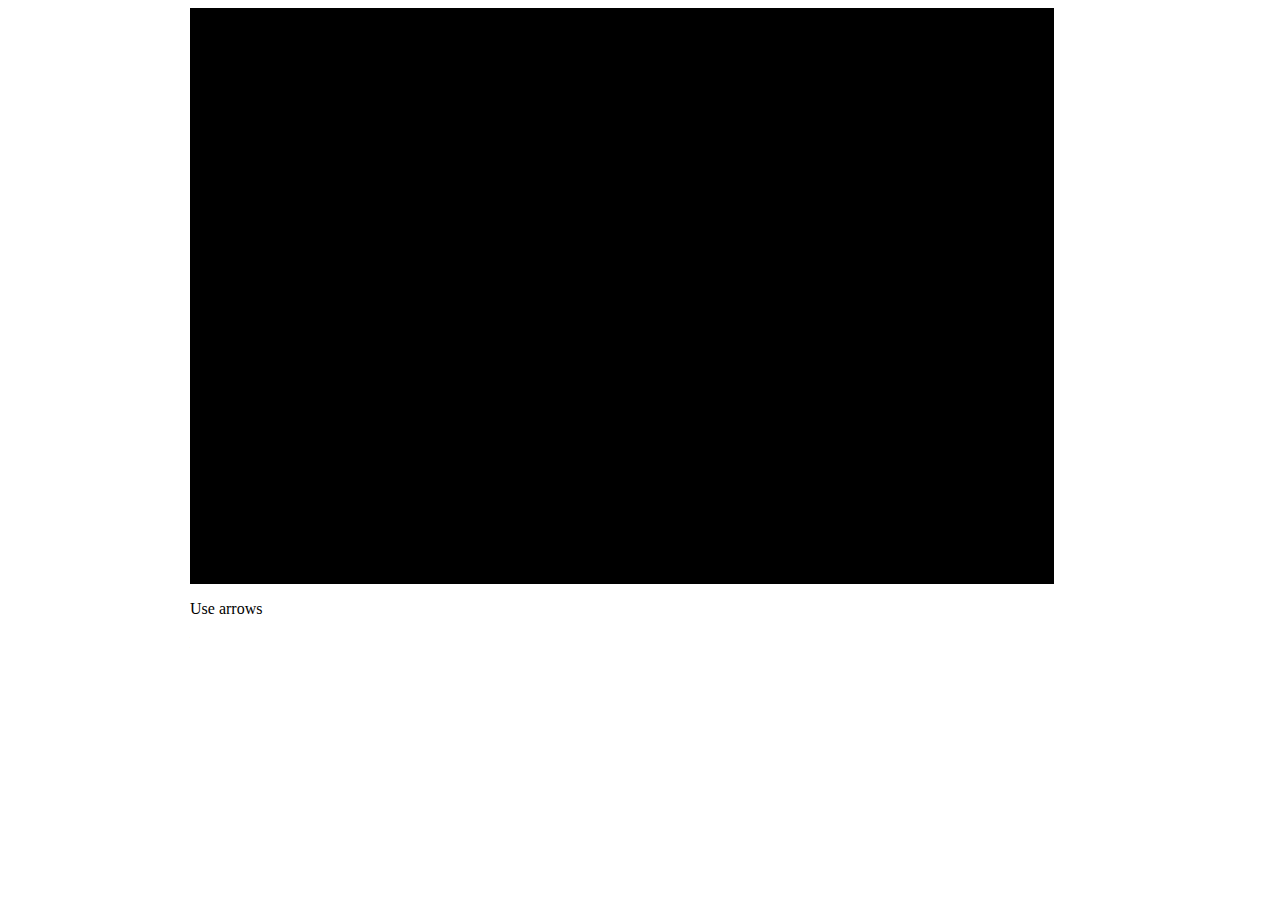
==== public/index.html @ 246c3874 "web names mod" ====
<html>
<head>
    <title>Moving terrain</title>
    <meta http-equiv="Content-Type" content="text/html; charset=UTF-8" />
    <link rel="stylesheet" type="text/css" href="main.css">
    <script type="text/javascript" src="http://ajax.googleapis.com/ajax/libs/jquery/2.0.3/jquery.min.js">    </script>
</head>
<body>
    <div id="wrap">
      <canvas id="canv" width="864" height="576"></canvas>
      <p id="hint">Use arrows</p>
      <p id="timing">N/A</p>
    </div>
</body>
<script data-main="js/main.js" src="js/require.js"></script>
</html>
---- public/main.css ----
#wrap {
     width:  900px;
     height: 300px;
     margin: 0px auto;
	}
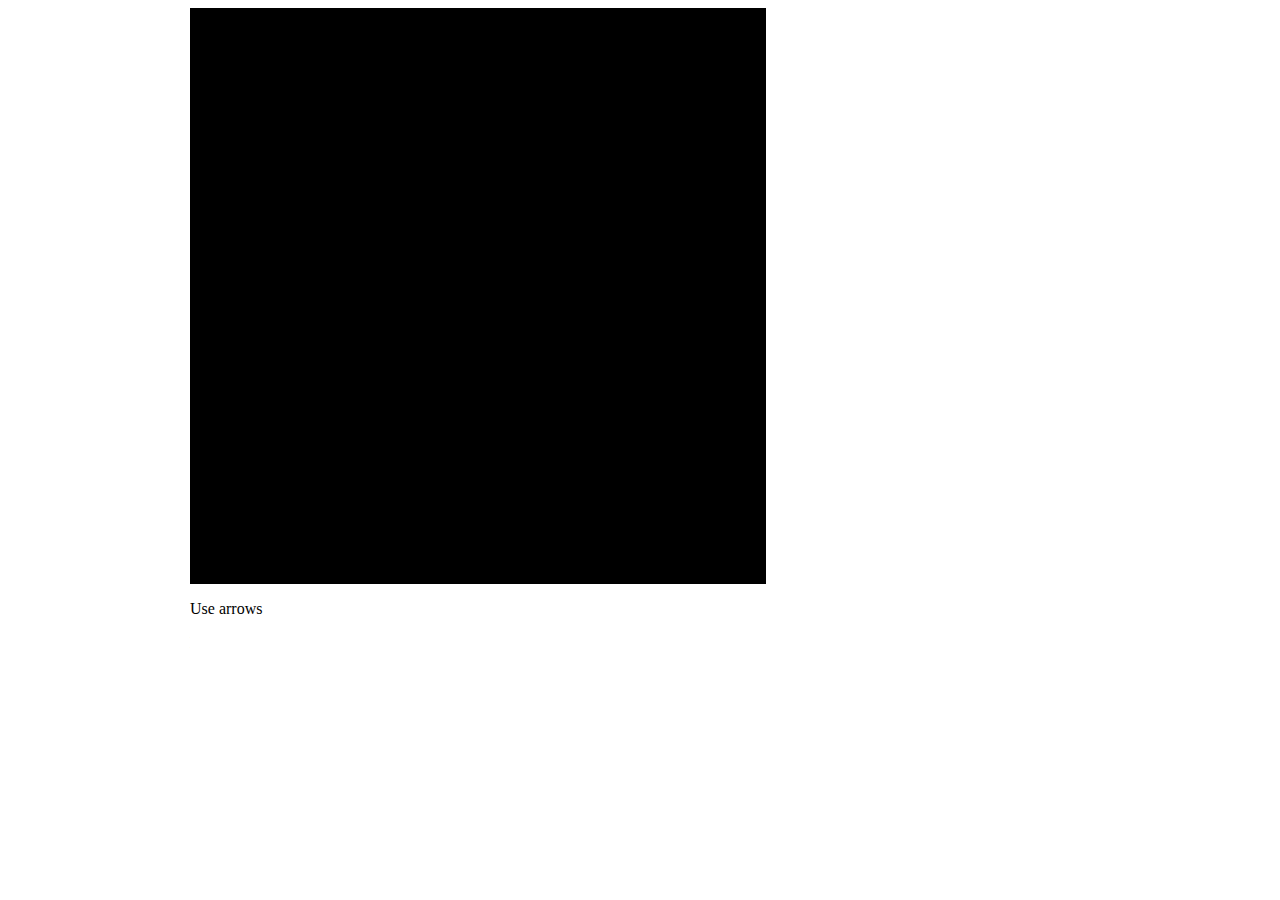
==== commit c6d90466: "drawing from table, unfinished" ====
--- a/public/index.html
+++ b/public/index.html
@@ -7,7 +7,7 @@
 </head>
 <body>
     <div id="wrap">
-      <canvas id="canv" width="864" height="576"></canvas>
+      <canvas id="canv" width="576" height="576"></canvas>
       <p id="hint">Use arrows</p>
       <p id="timing">N/A</p>
     </div>
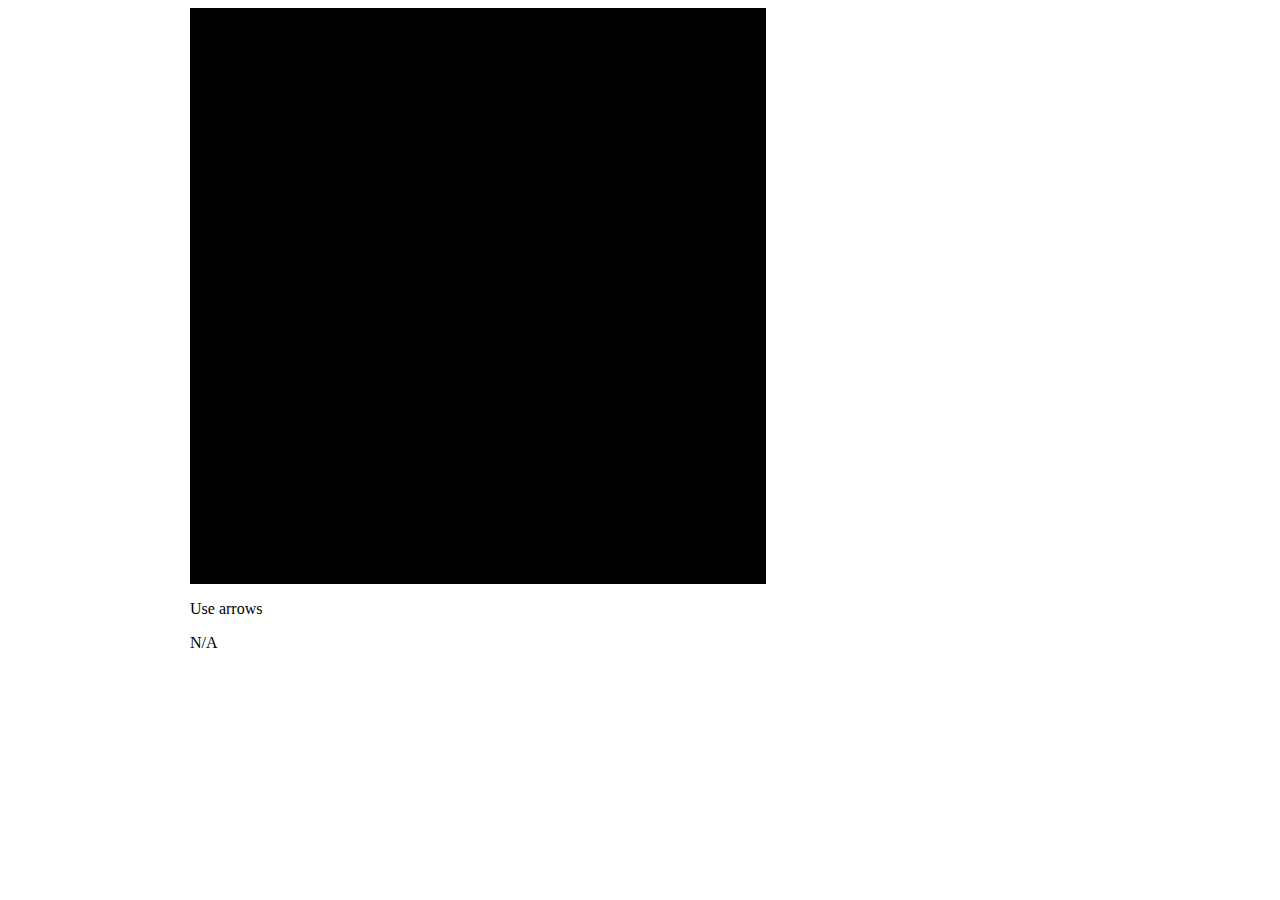
==== commit 70c317fd: "still struggling with javascript" ====
--- a/public/index.html
+++ b/public/index.html
@@ -12,5 +12,6 @@
       <p id="timing">N/A</p>
     </div>
 </body>
-<script data-main="js/main.js" src="js/require.js"></script>
+<script src="js/require.js"></script>
+<script src="js/main.js"></script>
 </html>